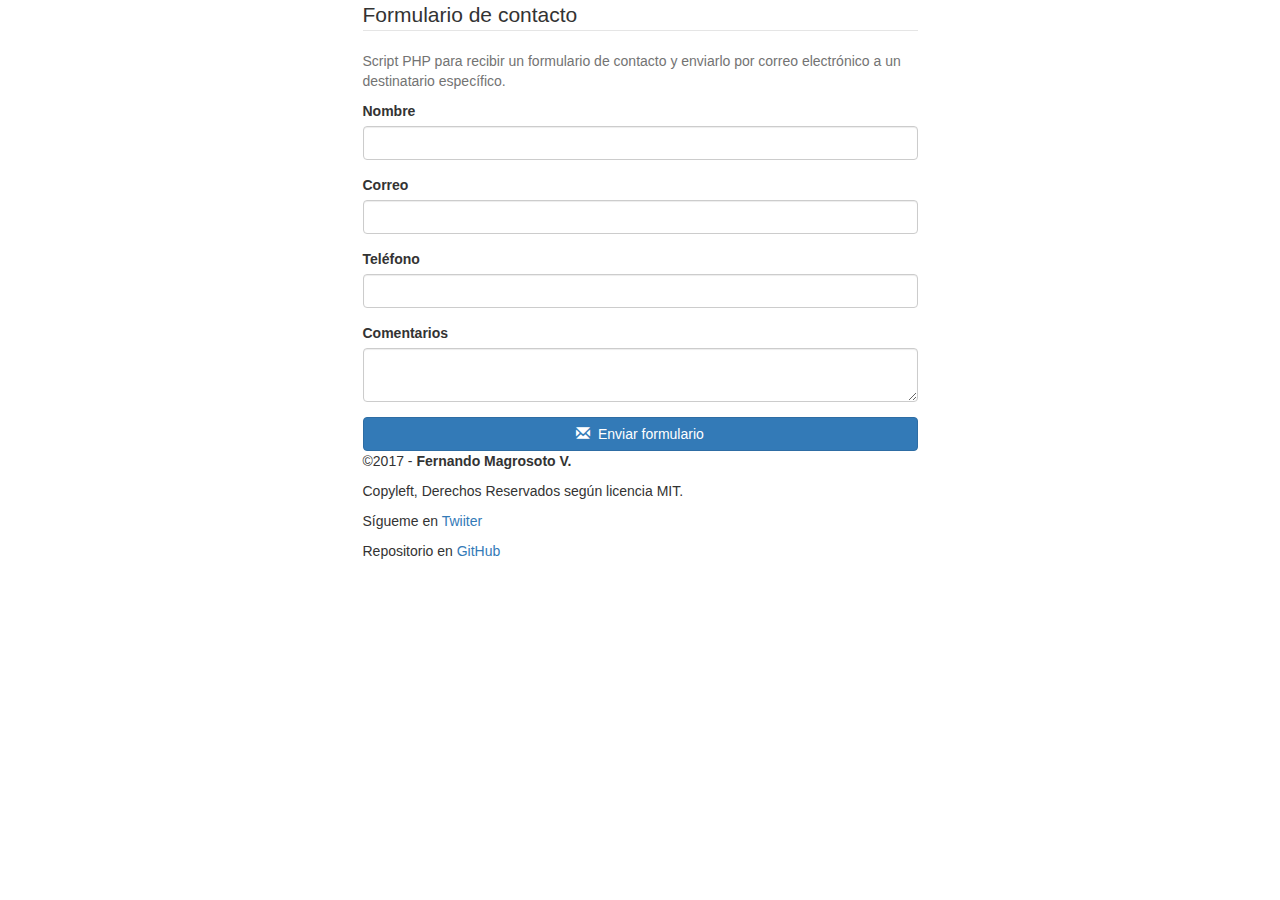
==== index.html @ 40c20a01 "Armazón HTML" ====
<!DOCTYPE html>
<html lang="es-MX">
  <head>
    <meta charset="utf-8">
    <meta http-equiv="X-UA-Compatible" content="IE=edge">
    <meta name="viewport" content="width=device-width, initial-scale=1">
    <title>phpForm - Script en PHP para enviar formularios por correo electrónico</title>
    <meta name="author" content="Fernando Magrosoto V.">
    <meta name="description" content="Script PHP para recibir un formulario de contacto
    y enviarlo por correo electrónico a un destinatario específico.">
    <meta name="keywords" content="php, fmagrosoto, repositorios git, github">
    <link rel="stylesheet"
    href="https://maxcdn.bootstrapcdn.com/bootstrap/3.3.7/css/bootstrap.min.css"
    integrity="sha384-BVYiiSIFeK1dGmJRAkycuHAHRg32OmUcww7on3RYdg4Va+PmSTsz/K68vbdEjh4u"
    crossorigin="anonymous">

    <!-- HTML5 shim and Respond.js for IE8 support of HTML5 elements and media queries -->
    <!-- WARNING: Respond.js doesn't work if you view the page via file:// -->
    <!--[if lt IE 9]>
      <script src="https://oss.maxcdn.com/html5shiv/3.7.3/html5shiv.min.js"></script>
      <script src="https://oss.maxcdn.com/respond/1.4.2/respond.min.js"></script>
    <![endif]-->
  </head>
  <body>

    <div class="container">
        <div class="row">
            <div class="col-md-6 col-md-offset-3">
                <form>
                    <legend>Formulario de contacto</legend>
                    <p class="help-block">Script PHP para recibir un formulario de
                        contacto y enviarlo por correo electrónico a un destinatario
                        específico.</p>
                    <div class="form-group">
                        <label for="nombre">Nombre</label>
                        <input type="text" id="nombre" name="nombre" class="form-control">
                    </div>
                    <div class="form-group">
                        <label for="correo">Correo</label>
                        <input type="email" id="correo" name="correo" class="form-control">
                    </div>
                    <div class="form-group">
                        <label for="telefono">Teléfono</label>
                        <input type="text" id="telefono" name="telefono" class="form-control">
                    </div>
                    <div class="form-group">
                        <label for="comentaros">Comentarios</label>
                        <textarea id="comentarios"
                        name="comentarios" class="form-control"></textarea>
                    </div>
                    <button type="submit" class="btn btn-primary btn-block">
                    <span class="glyphicon glyphicon-envelope"></span>&nbsp;
                    Enviar formulario</button>
                </form>
            </div>
        </div>

        <footer class="row">
            <div class="col-md-6 col-md-offset-3">
                <p>&copy;2017 - <strong>Fernando Magrosoto V.</strong></p>
                <p>Copyleft, Derechos Reservados según licencia MIT.</p>
                <p>Sígueme en <a target="_blank" href="https://twitter.com/fmagrosoto">Twiiter</a></p>
                <p>Repositorio en <a target="_blank" href="https://github.com/fmagrosoto/formPHP">
                GitHub</a></p>
            </div>
        </footer>
    </div>

    <script src="https://ajax.googleapis.com/ajax/libs/jquery/1.12.4/jquery.min.js"></script>
    <script src="https://maxcdn.bootstrapcdn.com/bootstrap/3.3.7/js/bootstrap.min.js"
    integrity="sha384-Tc5IQib027qvyjSMfHjOMaLkfuWVxZxUPnCJA7l2mCWNIpG9mGCD8wGNIcPD7Txa"
    crossorigin="anonymous"></script>
  </body>
</html>
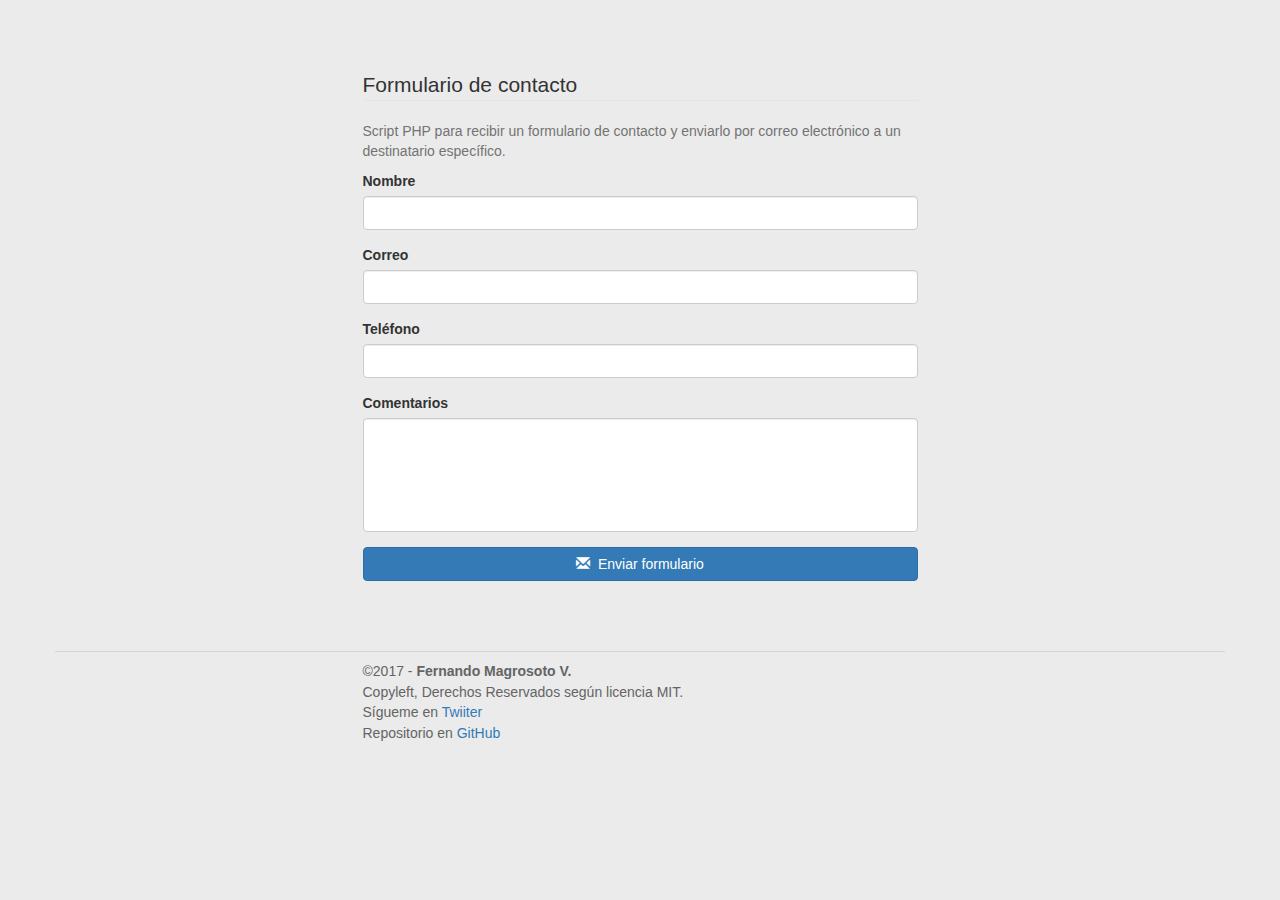
==== commit ea2c3fcd: "Implementación de PHP" ====
--- a/index.html
+++ b/index.html
@@ -13,6 +13,7 @@
     href="https://maxcdn.bootstrapcdn.com/bootstrap/3.3.7/css/bootstrap.min.css"
     integrity="sha384-BVYiiSIFeK1dGmJRAkycuHAHRg32OmUcww7on3RYdg4Va+PmSTsz/K68vbdEjh4u"
     crossorigin="anonymous">
+    <link rel="stylesheet" href="css/estilo.css">
 
     <!-- HTML5 shim and Respond.js for IE8 support of HTML5 elements and media queries -->
     <!-- WARNING: Respond.js doesn't work if you view the page via file:// -->
@@ -26,7 +27,7 @@
     <div class="container">
         <div class="row">
             <div class="col-md-6 col-md-offset-3">
-                <form>
+                <form id="elForm" action="#" method="POST" autocomplete="off">
                     <legend>Formulario de contacto</legend>
                     <p class="help-block">Script PHP para recibir un formulario de
                         contacto y enviarlo por correo electrónico a un destinatario
@@ -46,7 +47,8 @@
                     <div class="form-group">
                         <label for="comentaros">Comentarios</label>
                         <textarea id="comentarios"
-                        name="comentarios" class="form-control"></textarea>
+                        name="comentarios" 
+                        class="form-control" rows="5"></textarea>
                     </div>
                     <button type="submit" class="btn btn-primary btn-block">
                     <span class="glyphicon glyphicon-envelope"></span>&nbsp;
@@ -70,5 +72,6 @@
     <script src="https://maxcdn.bootstrapcdn.com/bootstrap/3.3.7/js/bootstrap.min.js"
     integrity="sha384-Tc5IQib027qvyjSMfHjOMaLkfuWVxZxUPnCJA7l2mCWNIpG9mGCD8wGNIcPD7Txa"
     crossorigin="anonymous"></script>
+    <script src="js/validar.js"></script>
   </body>
 </html>
--- a/css/estilo.css
+++ b/css/estilo.css
@@ -0,0 +1,19 @@
+body {
+    background-color: rgb(235,235,235);
+    padding-top: 5em;
+}
+
+textarea {
+    resize: none;
+}
+
+footer {
+    margin-top: 5em;
+    padding-top: 1em;
+    border-top: 1px lightgray solid;
+}
+
+footer p {
+    line-height: .75em;
+    color: rgb(100,100,100);
+}